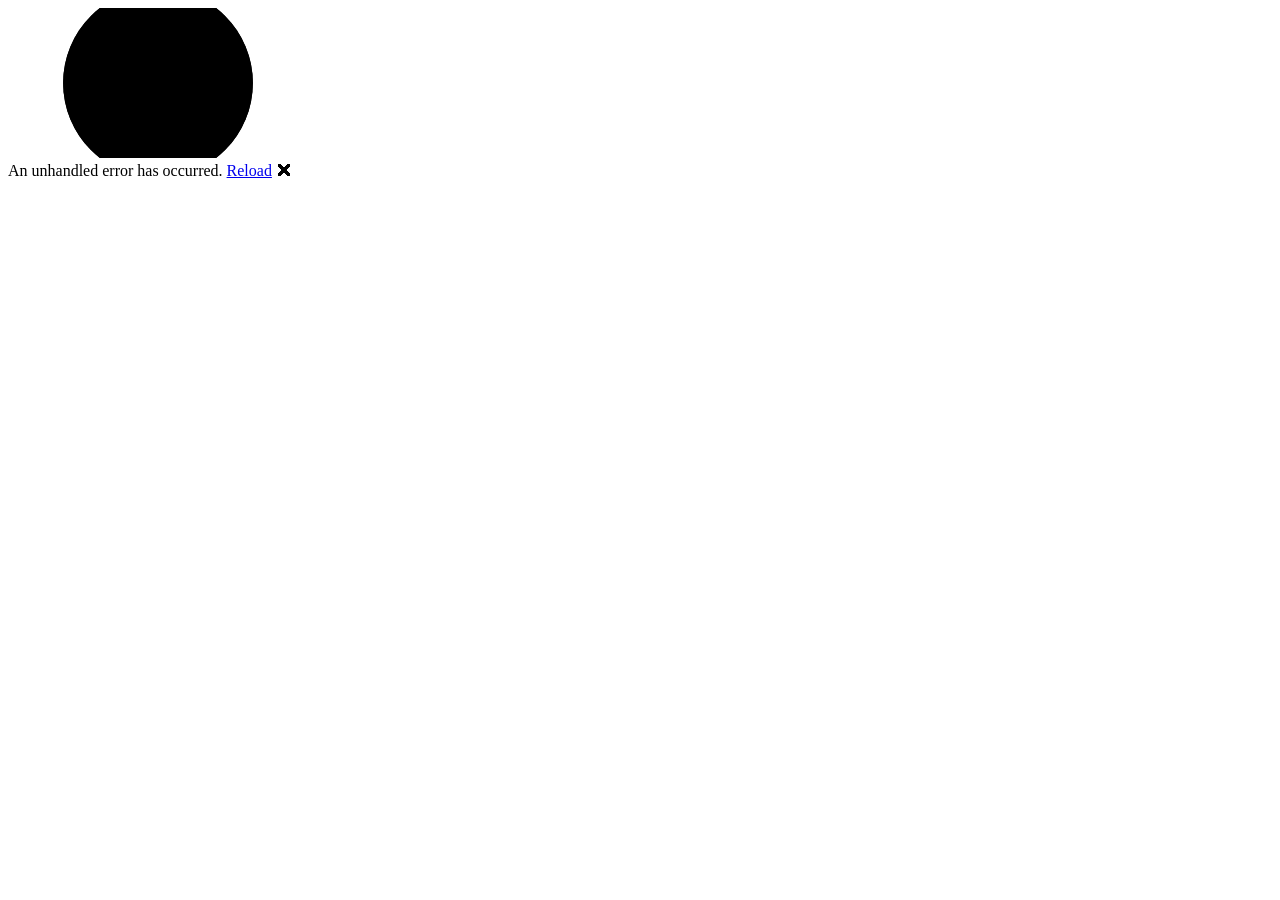
==== ComunioAdminTools.Web/wwwroot/index.html @ 09ecca60 "feat(app): Añadir proyectos para empezar a migrar la app a Blazor multiplataforma (Mobile y WebApp)" ====
<!DOCTYPE html>
<html lang="en">

<head>
    <meta charset="utf-8" />
    <meta name="viewport" content="width=device-width, initial-scale=1.0" />
    <title>ComunioAdminTools.Web</title>
    <base href="/" />
    <link rel="preload" id="webassembly" />
    <link rel="stylesheet" href="css/app.css" />
    <!-- If you add any scoped CSS files, uncomment the following to load them
    <link href="ComunioAdminTools.Web.styles.css" rel="stylesheet" /> -->
    <link href="manifest.webmanifest" rel="manifest" />
    <link rel="apple-touch-icon" sizes="512x512" href="icon-512.png" />
    <link rel="apple-touch-icon" sizes="192x192" href="icon-192.png" />
    <script type="importmap"></script>
</head>

<body>
    <div id="app">
        <svg class="loading-progress">
            <circle r="40%" cx="50%" cy="50%" />
            <circle r="40%" cx="50%" cy="50%" />
        </svg>
        <div class="loading-progress-text"></div>
    </div>

    <div id="blazor-error-ui">
        An unhandled error has occurred.
        <a href="." class="reload">Reload</a>
        <span class="dismiss">🗙</span>
    </div>
    <script src="_framework/blazor.webassembly#[.{fingerprint}].js"></script>
    <script>navigator.serviceWorker.register('service-worker.js', { updateViaCache: 'none' });</script>
</body>

</html>
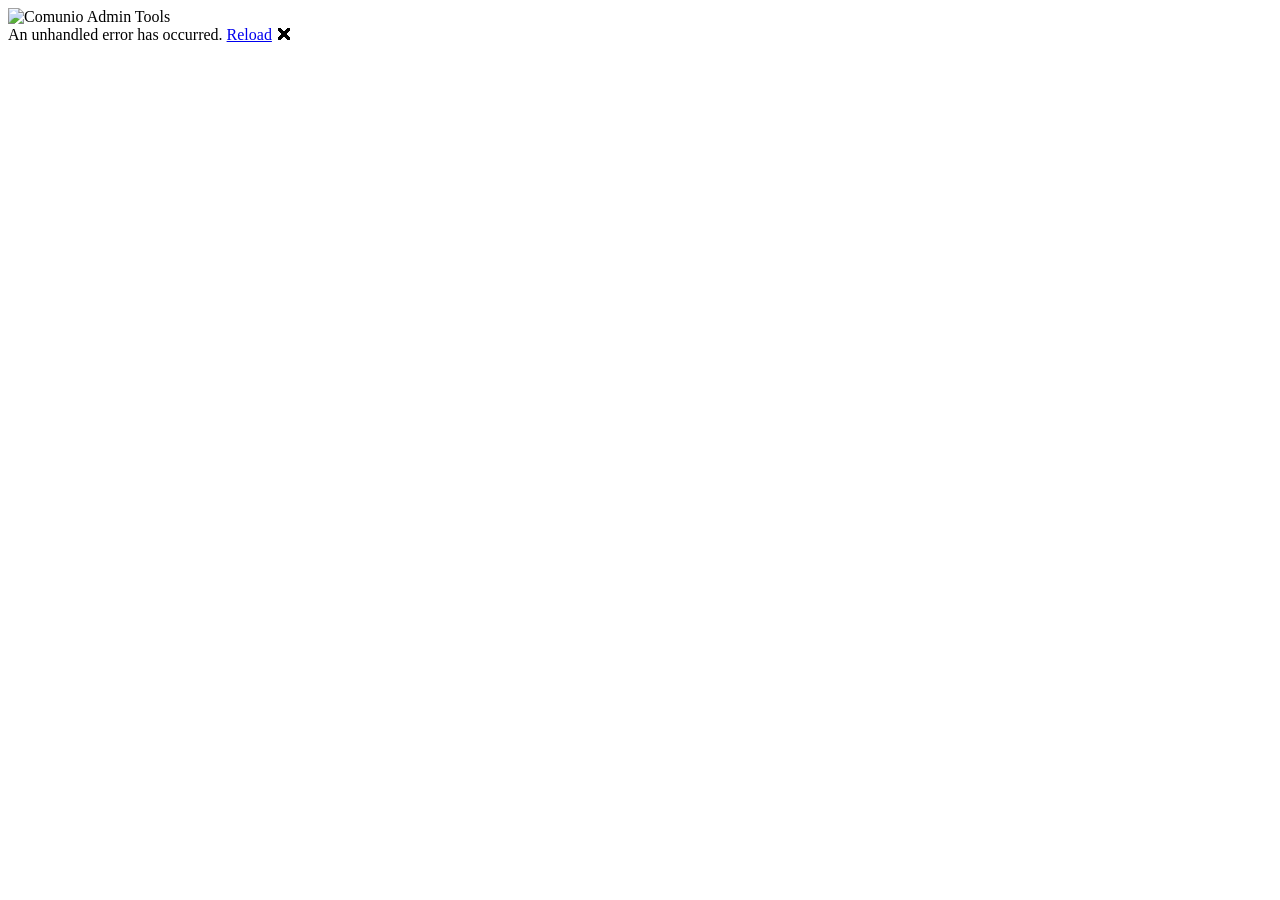
==== commit 2fa8c7e0: "chore(web): Cambiar nombre y pantalla de carga" ====
--- a/ComunioAdminTools.Web/wwwroot/index.html
+++ b/ComunioAdminTools.Web/wwwroot/index.html
@@ -4,25 +4,25 @@
 <head>
     <meta charset="utf-8" />
     <meta name="viewport" content="width=device-width, initial-scale=1.0" />
-    <title>ComunioAdminTools.Web</title>
+    <title>Comunio Admin Tools</title>
+    <meta name="application-name" content="Comunio Admin Tools" />
+    <meta name="apple-mobile-web-app-title" content="Comunio Admin Tools" />
+    <meta name="theme-color" content="#0b4d2c" />
     <base href="/" />
     <link rel="preload" id="webassembly" />
     <link rel="stylesheet" href="css/app.css" />
-    <!-- If you add any scoped CSS files, uncomment the following to load them
-    <link href="ComunioAdminTools.Web.styles.css" rel="stylesheet" /> -->
+    <link rel="stylesheet" href="_content/ComunioAdminTools.UI/fonts.css" />
+    <link href="ComunioAdminTools.Web.styles.css" rel="stylesheet" />
     <link href="manifest.webmanifest" rel="manifest" />
-    <link rel="apple-touch-icon" sizes="512x512" href="icon-512.png" />
-    <link rel="apple-touch-icon" sizes="192x192" href="icon-192.png" />
+    <link rel="apple-touch-icon" sizes="180x180" href="apple-touch-icon.png" />
     <script type="importmap"></script>
 </head>
 
 <body>
     <div id="app">
-        <svg class="loading-progress">
-            <circle r="40%" cx="50%" cy="50%" />
-            <circle r="40%" cx="50%" cy="50%" />
-        </svg>
-        <div class="loading-progress-text"></div>
+        <div class="app-splash" role="status" aria-label="Cargando Comunio Admin Tools">
+            <img class="app-splash-logo" src="icon-512.png" alt="Comunio Admin Tools" width="512" height="512" fetchpriority="high" />
+        </div>
     </div>
 
     <div id="blazor-error-ui">
--- a/ComunioAdminTools.Web/wwwroot/css/app.css
+++ b/ComunioAdminTools.Web/wwwroot/css/app.css
@@ -0,0 +1,75 @@
+body {
+    margin: 0;
+    background: #0b4d2c;
+}
+
+.app-splash {
+    position: fixed;
+    inset: 0;
+    display: grid;
+    place-items: center;
+    background: #0b4d2c;
+}
+
+.app-splash-logo {
+    display: block;
+    width: min(56vw, 240px, 50vh);
+    height: auto;
+    border-radius: 24%;
+}
+
+.valid.modified:not([type=checkbox]) {
+    outline: 1px solid #26b050;
+}
+
+.invalid {
+    outline: 1px solid red;
+}
+
+.validation-message {
+    color: red;
+}
+
+#blazor-error-ui {
+    color-scheme: light only;
+    background: lightyellow;
+    bottom: 0;
+    box-shadow: 0 -1px 2px rgba(0, 0, 0, 0.2);
+    box-sizing: border-box;
+    display: none;
+    left: 0;
+    padding: 0.6rem 1.25rem 0.7rem 1.25rem;
+    position: fixed;
+    width: 100%;
+    z-index: 1000;
+}
+
+    #blazor-error-ui .dismiss {
+        cursor: pointer;
+        position: absolute;
+        right: 0.75rem;
+        top: 0.5rem;
+    }
+
+.blazor-error-boundary {
+    background: url([data-uri]) no-repeat 1rem/1.8rem, #b32121;
+    padding: 1rem 1rem 1rem 3.7rem;
+    color: white;
+}
+
+    .blazor-error-boundary::after {
+        content: "An error has occurred."
+    }
+
+code {
+    color: #c02d76;
+}
+
+.form-floating > .form-control-plaintext::placeholder, .form-floating > .form-control::placeholder {
+    color: var(--bs-secondary-color);
+    text-align: end;
+}
+
+.form-floating > .form-control-plaintext:focus::placeholder, .form-floating > .form-control:focus::placeholder {
+    text-align: start;
+}
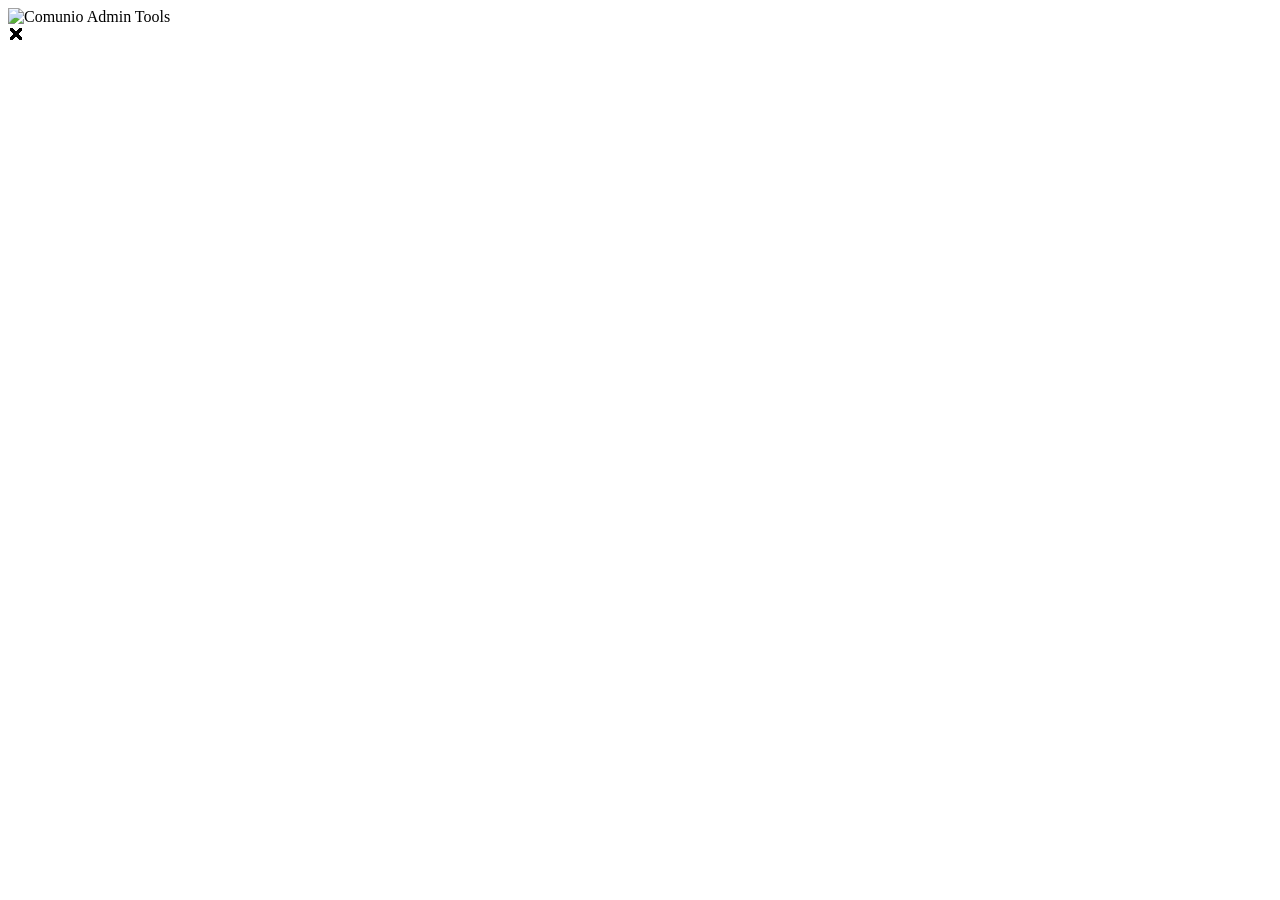
==== commit 01fcc752: "feat(traducciones): Crear localización de textos para tener traducciones" ====
--- a/ComunioAdminTools.Web/wwwroot/index.html
+++ b/ComunioAdminTools.Web/wwwroot/index.html
@@ -1,5 +1,5 @@
 <!DOCTYPE html>
-<html lang="en">
+<html lang="es-ES">
 
 <head>
     <meta charset="utf-8" />
@@ -26,10 +26,11 @@
     </div>
 
     <div id="blazor-error-ui">
-        An unhandled error has occurred.
-        <a href="." class="reload">Reload</a>
-        <span class="dismiss">🗙</span>
+        <span data-localization="UnhandledError"></span>
+        <a href="." class="reload" data-localization="Reload"></a>
+        <span class="dismiss" role="button" tabindex="0" data-localization-label="Close">🗙</span>
     </div>
+    <script type="module" src="_content/ComunioAdminTools.UI/localization.js"></script>
     <script src="_framework/blazor.webassembly#[.{fingerprint}].js"></script>
     <script>navigator.serviceWorker.register('service-worker.js', { updateViaCache: 'none' });</script>
 </body>
--- a/ComunioAdminTools.Web/wwwroot/css/app.css
+++ b/ComunioAdminTools.Web/wwwroot/css/app.css
@@ -58,7 +58,7 @@
 }
 
     .blazor-error-boundary::after {
-        content: "An error has occurred."
+        content: var(--app-error-message, "");
     }
 
 code {
